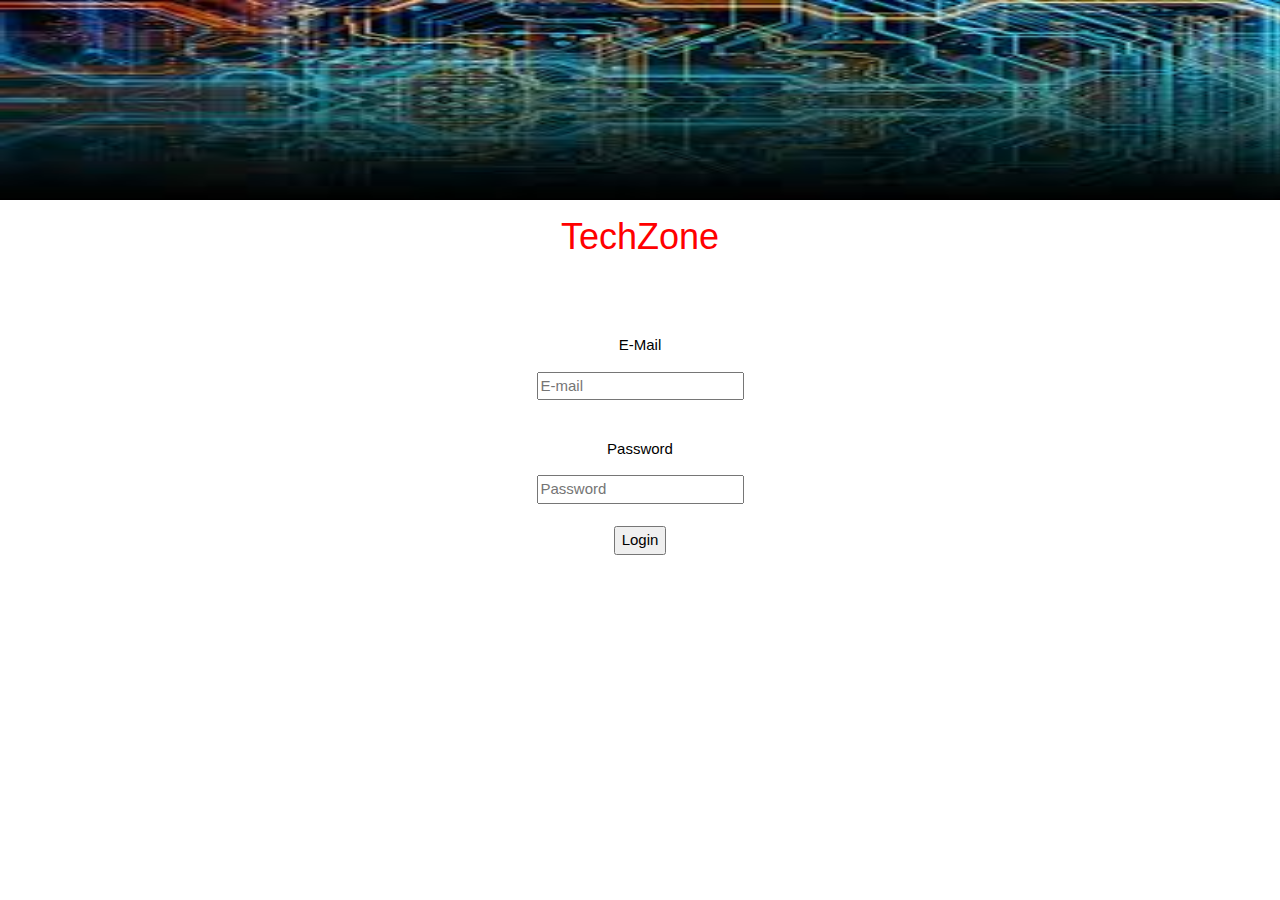
==== index.html @ 7d2e6113 "commit" ====
<!DOCTYPE html>
<html>
<head>
<title>Login</title>
<link rel="stylesheet" href="css/Llogin.css">
<link rel="stylesheet" href="https://www.w3schools.com/w3css/4/w3.css">
</head>
<body>
<img src="images/MainPicture.jpg" alt="Techno" width="2000" height="200">
<h1 id="h1">TechZone</h1>
<br>
<br>
<p>E-Mail</p>
<div>
 <input type="text" placeholder="E-mail"></input> 
</div>
<br>
<p>Password</p>
<div>
 <input type="password" placeholder="Password"></input> 
</div>
<br>
<div>
<form action="html/home.html"> <input type="submit" value="Login"></form>
</div>
</body>
</html>
---- css/Llogin.css ----
h1 {
 color: red;
 text-align: center;
}

div {
 text-align: center;
}

p {
 text-align: center;
}

a {
 text-align: center;
}
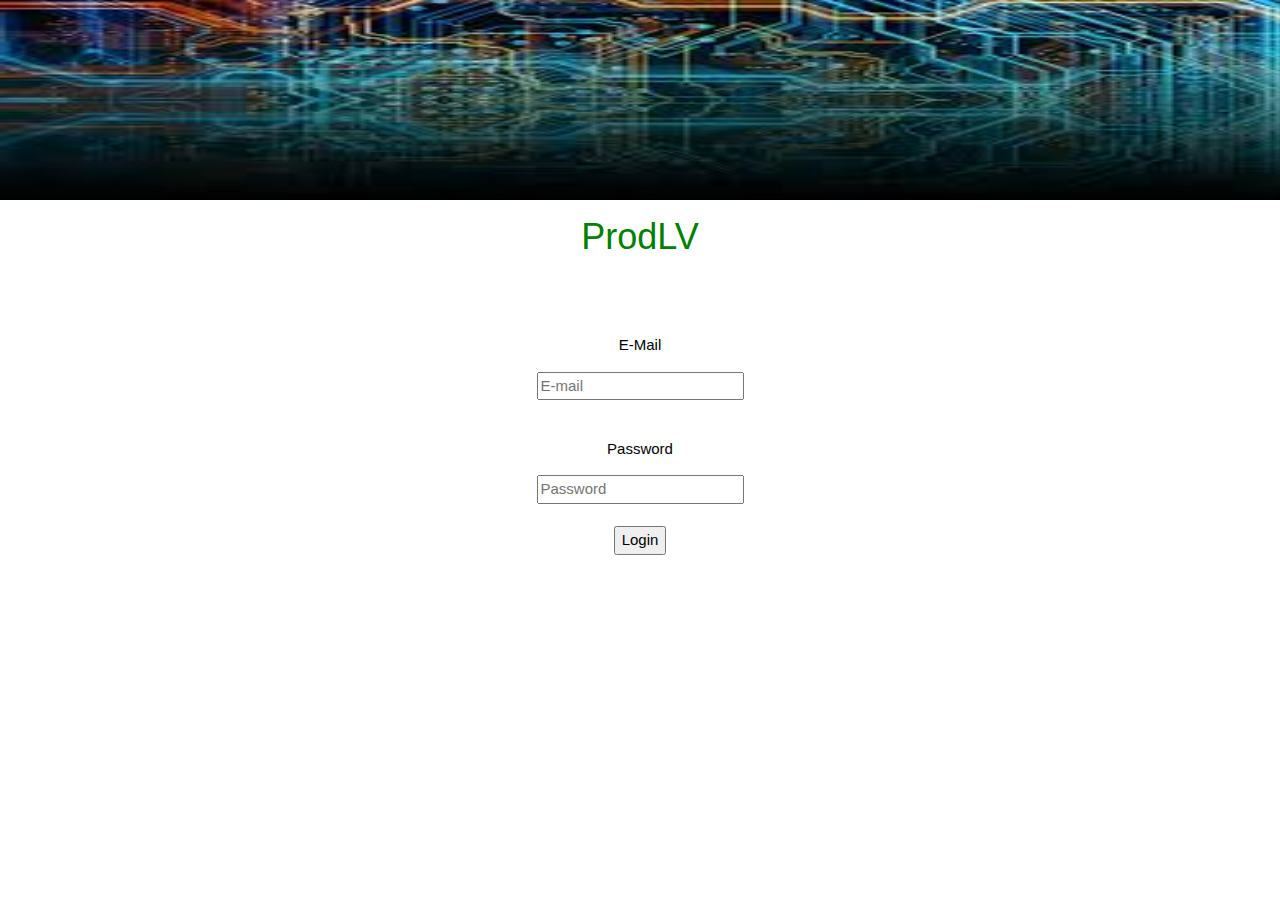
==== commit 0271d1e4: "commit" ====
--- a/index.html
+++ b/index.html
@@ -2,12 +2,12 @@
 <html>
 <head>
 <title>Login</title>
-<link rel="stylesheet" href="css/Llogin.css">
+<link rel="stylesheet" href="html/css/Llogin.css">
 <link rel="stylesheet" href="https://www.w3schools.com/w3css/4/w3.css">
 </head>
 <body>
-<img src="images/MainPicture.jpg" alt="Techno" width="2000" height="200">
-<h1 id="h1">TechZone</h1>
+<img src="html/images/MainPicture.jpg" alt="Techno" width="2000" height="200">
+<h1>ProdLV</h1>
 <br>
 <br>
 <p>E-Mail</p>
--- a/html/css/Llogin.css
+++ b/html/css/Llogin.css
@@ -0,0 +1,21 @@
+h1 {
+ color: green;
+ text-align: center;
+}
+
+div {
+ text-align: center;
+}
+
+p {
+ text-align: center;
+}
+
+a {
+ text-align: center;
+}
+
+image {
+    width: 100%;
+    length: 100%;
+}